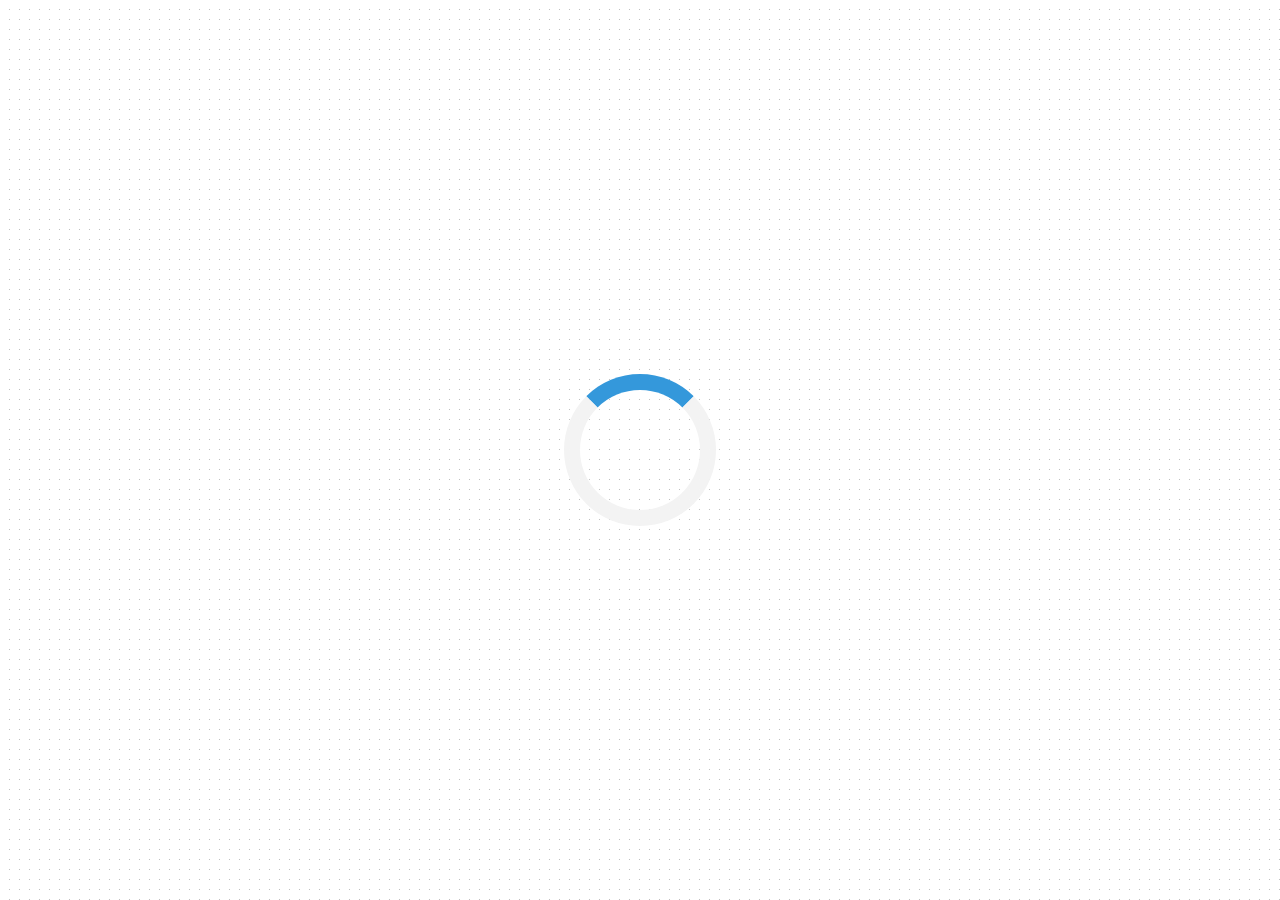
==== index.html @ 056f2ce5 "Update index.html" ====
<!DOCTYPE html>
<html>
  <head>
    <title>Duckexza</title>
    <script src="js/script.js"></script>
    <link rel="stylesheet" href="css/style.css">
    <link rel="stylesheet" href="https://fonts.googleapis.com/css2?family=Russo+One">
  </head>

  <body onload="Loading()">
    <div id="overlay"></div>
      <div id="loader"></div>
      <div style="display:none;" id="myDiv" class="animate-bottom">
        <h2 class="titulo">Duckexza</h2>
    </div>    
</body>
</html>
---- css/style.css ----
body {
  background: url("imgs/bckgd_body.png");
}
html, body, h2, #hero, #overlay {
  font-family: 'Russo One';
  height: 100%;
  width: 100%;
  min-height: 100%;
  min-width: 100%;
  margin: 0;
  padding: 0;
}

#hero { background: url(https://s3.amazonaws.com/uploads.hipchat.com/21309/369069/P3rXUVfLuQGvv7N/bw.jpg) no-repeat center center fixed; 
  -webkit-background-size: cover;
  -moz-background-size: cover;
  -o-background-size: cover;
  background-size: cover;
    }

#overlay { 
  -o-animation: colorcycle 20s infinite;
  -moz-animation: colorcycle20s infinite;
  -webkit-animation: colorcycle 20s infinite;
  animation: colorcycle 20s infinite; 
  -ms-filter: "progid:DXImageTransform.Microsoft.Alpha(Opacity=50)";
  filter: alpha(opacity=50);
  -moz-opacity: 0.5;
  -khtml-opacity: 0.5;
  opacity: 0.5;
  position: absolute;
}


@-o-keyframes colorcycle {
  0%   {background: #a24de3;}
  25%  {background: #00aeff;}
  50%  {background: #f45a4a;}
  75%  {background: #4fd1cd;}
  100% {background: #a24de3;}
}

@-moz-keyframes colorcycle {
  0%   {background: #a24de3;}
  25%  {background: #00aeff;}
  50%  {background: #f45a4a;}
  75%  {background: #4fd1cd;}
  100% {background: #a24de3;}
}

@-webkit-keyframes colorcycle {
  0%   {background: #a24de3;}
  25%  {background: #00aeff;}
  50%  {background: #f45a4a;}
  75%  {background: #4fd1cd;}
  100% {background: #a24de3;}
}

@keyframes colorcycle {
  0%   {background: #a24de3;}
  25%  {background: #00aeff;}
  50%  {background: #f45a4a;}
  75%  {background: #4fd1cd;}
  100% {background: #a24de3;}
}

/* Center the loader */
#loader {
  position: absolute;
  left: 50%;
  top: 50%;
  z-index: 1;
  width: 120px;
  height: 120px;
  margin: -76px 0 0 -76px;
  border: 16px solid #f3f3f3;
  border-radius: 50%;
  border-top: 16px solid #3498db;
  -webkit-animation: spin 2s linear infinite;
  animation: spin 2s linear infinite;
}

@-webkit-keyframes spin {
  0% { -webkit-transform: rotate(0deg); }
  100% { -webkit-transform: rotate(360deg); }
}

@keyframes spin {
  0% { transform: rotate(0deg); }
  100% { transform: rotate(360deg); }
}

/* Add animation to "page content" */
.animate-bottom {
  position: relative;
  -webkit-animation-name: animatebottom;
  -webkit-animation-duration: 1s;
  animation-name: animatebottom;
  animation-duration: 1s
}

@-webkit-keyframes animatebottom {
  from { bottom:-100px; opacity:0 } 
  to { bottom:0px; opacity:1 }
}

@keyframes animatebottom { 
  from{ bottom:-100px; opacity:0 } 
  to{ bottom:0; opacity:1 }
}

#myDiv {
  display: none;
  text-align: center;
  padding-top: 35px;
  opacity: 1;
}
.titulo {
    font-size: 50px;
}
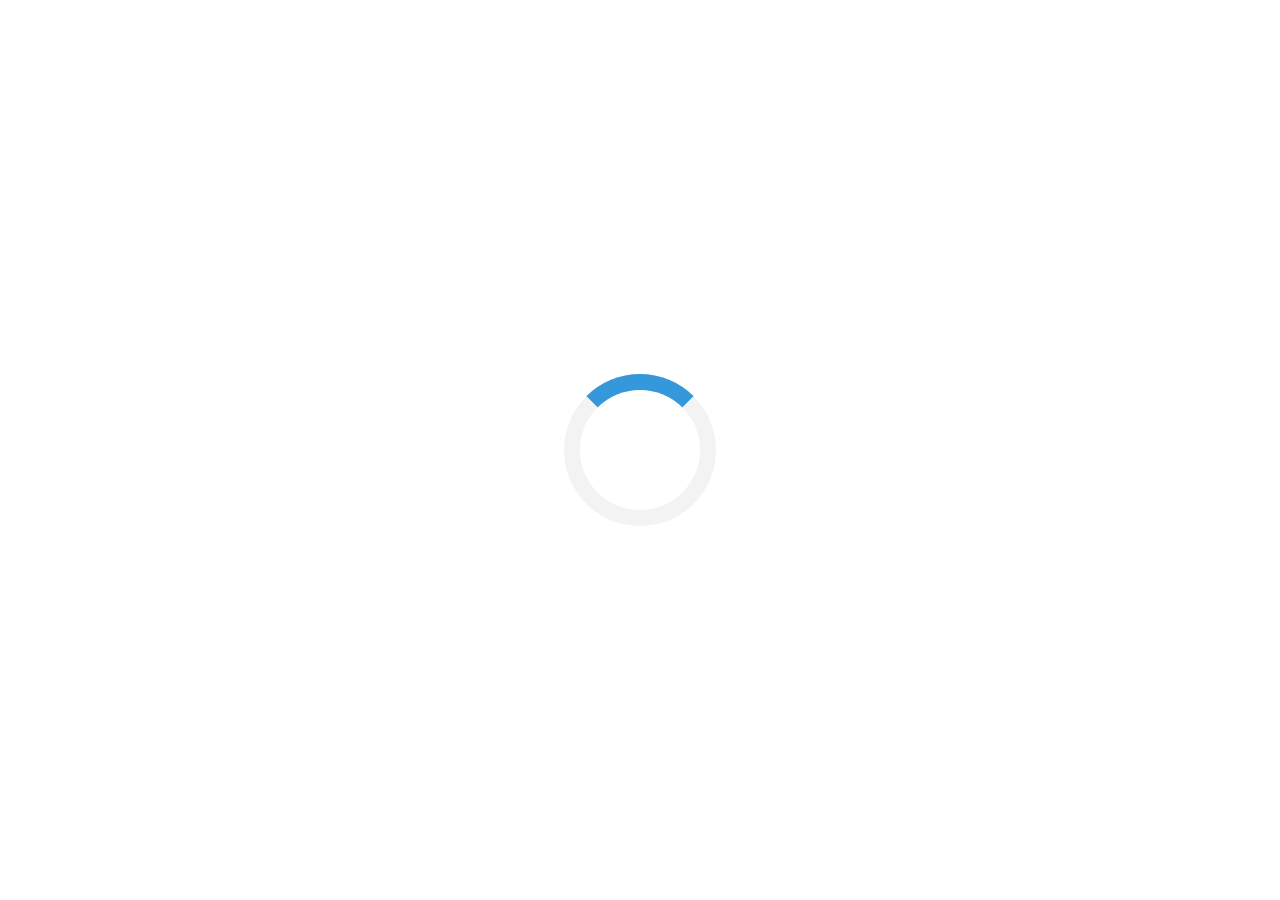
==== commit 9bb588e7: "Update index.html" ====
--- a/index.html
+++ b/index.html
@@ -8,6 +8,7 @@
   </head>
 
   <body onload="Loading()">
+    <div id="bg"></div>
     <div id="overlay"></div>
       <div id="loader"></div>
       <div style="display:none;" id="myDiv" class="animate-bottom">
--- a/css/style.css
+++ b/css/style.css
@@ -1,6 +1,24 @@
-body {
+#bg {
   background: url("imgs/bckgd_body.png");
+  animation: shake 0.5s;
+  /* When the animation is finished, start again */
+  animation-iteration-count: infinite;
 }
+
+@keyframes shake {
+  0% { transform: translate(1px, 1px) rotate(0deg); }
+  10% { transform: translate(-1px, -2px) rotate(-1deg); }
+  20% { transform: translate(-3px, 0px) rotate(1deg); }
+  30% { transform: translate(3px, 2px) rotate(0deg); }
+  40% { transform: translate(1px, -1px) rotate(1deg); }
+  50% { transform: translate(-1px, 2px) rotate(-1deg); }
+  60% { transform: translate(-3px, 1px) rotate(0deg); }
+  70% { transform: translate(3px, 1px) rotate(-1deg); }
+  80% { transform: translate(-1px, -1px) rotate(1deg); }
+  90% { transform: translate(1px, 2px) rotate(0deg); }
+  100% { transform: translate(1px, -2px) rotate(-1deg); }
+}
+
 html, body, h2, #hero, #overlay {
   font-family: 'Russo One';
   height: 100%;
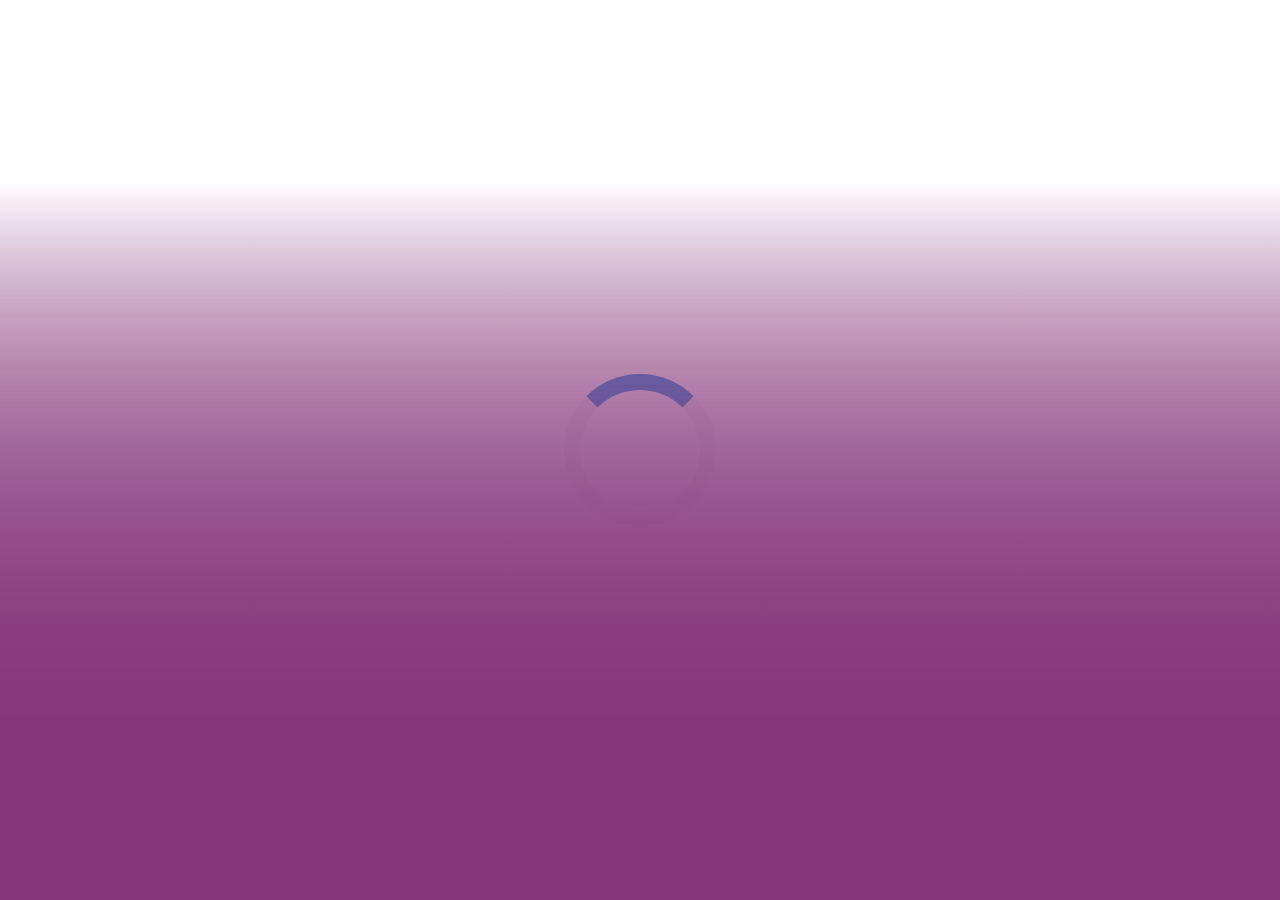
==== commit 239cd316: "Update index.html" ====
--- a/index.html
+++ b/index.html
@@ -8,7 +8,17 @@
   </head>
 
   <body onload="Loading()">
-    <div id="bg"></div>
+    <div class="waveWrapper waveAnimation">
+      <div class="waveWrapperInner bgTop">
+        <div class="wave waveTop" style="background-image: url('http://front-end-noobs.com/jecko/img/wave-top.png')"></div>
+      </div>
+      <div class="waveWrapperInner bgMiddle">
+        <div class="wave waveMiddle" style="background-image: url('http://front-end-noobs.com/jecko/img/wave-mid.png')"></div>
+      </div>
+      <div class="waveWrapperInner bgBottom">
+        <div class="wave waveBottom" style="background-image: url('http://front-end-noobs.com/jecko/img/wave-bot.png')"></div>
+      </div>
+    </div>
     <div id="overlay"></div>
       <div id="loader"></div>
       <div style="display:none;" id="myDiv" class="animate-bottom">
--- a/css/style.css
+++ b/css/style.css
@@ -1,22 +1,84 @@
+@keyframes move_wave {
+    0% {
+        transform: translateX(0) translateZ(0) scaleY(1)
+    }
+    50% {
+        transform: translateX(-25%) translateZ(0) scaleY(0.55)
+    }
+    100% {
+        transform: translateX(-50%) translateZ(0) scaleY(1)
+    }
+}
+.waveWrapper {
+    overflow: hidden;
+    position: absolute;
+    left: 0;
+    right: 0;
+    bottom: 0;
+    top: 0;
+    margin: auto;
+}
+.waveWrapperInner {
+    position: absolute;
+    width: 100%;
+    overflow: hidden;
+    height: 100%;
+    bottom: -1px;
+    background-image: linear-gradient(to top, #86377b 20%, #27273c00 80%);
+}
+.bgTop {
+    z-index: 15;
+    opacity: 0.5;
+}
+.bgMiddle {
+    z-index: 10;
+    opacity: 0.75;
+}
+.bgBottom {
+    z-index: 5;
+}
+.wave {
+    position: absolute;
+    left: 0;
+    width: 200%;
+    height: 100%;
+    background-repeat: repeat no-repeat;
+    background-position: 0 bottom;
+    transform-origin: center bottom;
+}
+.waveTop {
+    background-size: 50% 100px;
+}
+.waveAnimation .waveTop {
+  animation: move-wave 3s;
+   -webkit-animation: move-wave 3s;
+   -webkit-animation-delay: 1s;
+   animation-delay: 1s;
+}
+.waveMiddle {
+    background-size: 50% 120px;
+}
+.waveAnimation .waveMiddle {
+    animation: move_wave 10s linear infinite;
+}
+.waveBottom {
+    background-size: 50% 100px;
+}
+.waveAnimation .waveBottom {
+    animation: move_wave 15s linear infinite;
+}
+
+
+
+
+
+
+
+
+
+
 #bg {
   background: url("imgs/bckgd_body.png");
-  animation: shake 0.5s;
-  /* When the animation is finished, start again */
-  animation-iteration-count: infinite;
-}
-
-@keyframes shake {
-  0% { transform: translate(1px, 1px) rotate(0deg); }
-  10% { transform: translate(-1px, -2px) rotate(-1deg); }
-  20% { transform: translate(-3px, 0px) rotate(1deg); }
-  30% { transform: translate(3px, 2px) rotate(0deg); }
-  40% { transform: translate(1px, -1px) rotate(1deg); }
-  50% { transform: translate(-1px, 2px) rotate(-1deg); }
-  60% { transform: translate(-3px, 1px) rotate(0deg); }
-  70% { transform: translate(3px, 1px) rotate(-1deg); }
-  80% { transform: translate(-1px, -1px) rotate(1deg); }
-  90% { transform: translate(1px, 2px) rotate(0deg); }
-  100% { transform: translate(1px, -2px) rotate(-1deg); }
 }
 
 html, body, h2, #hero, #overlay {
@@ -132,6 +194,7 @@
   text-align: center;
   padding-top: 35px;
   opacity: 1;
+    z-index: 99;
 }
 .titulo {
     font-size: 50px;
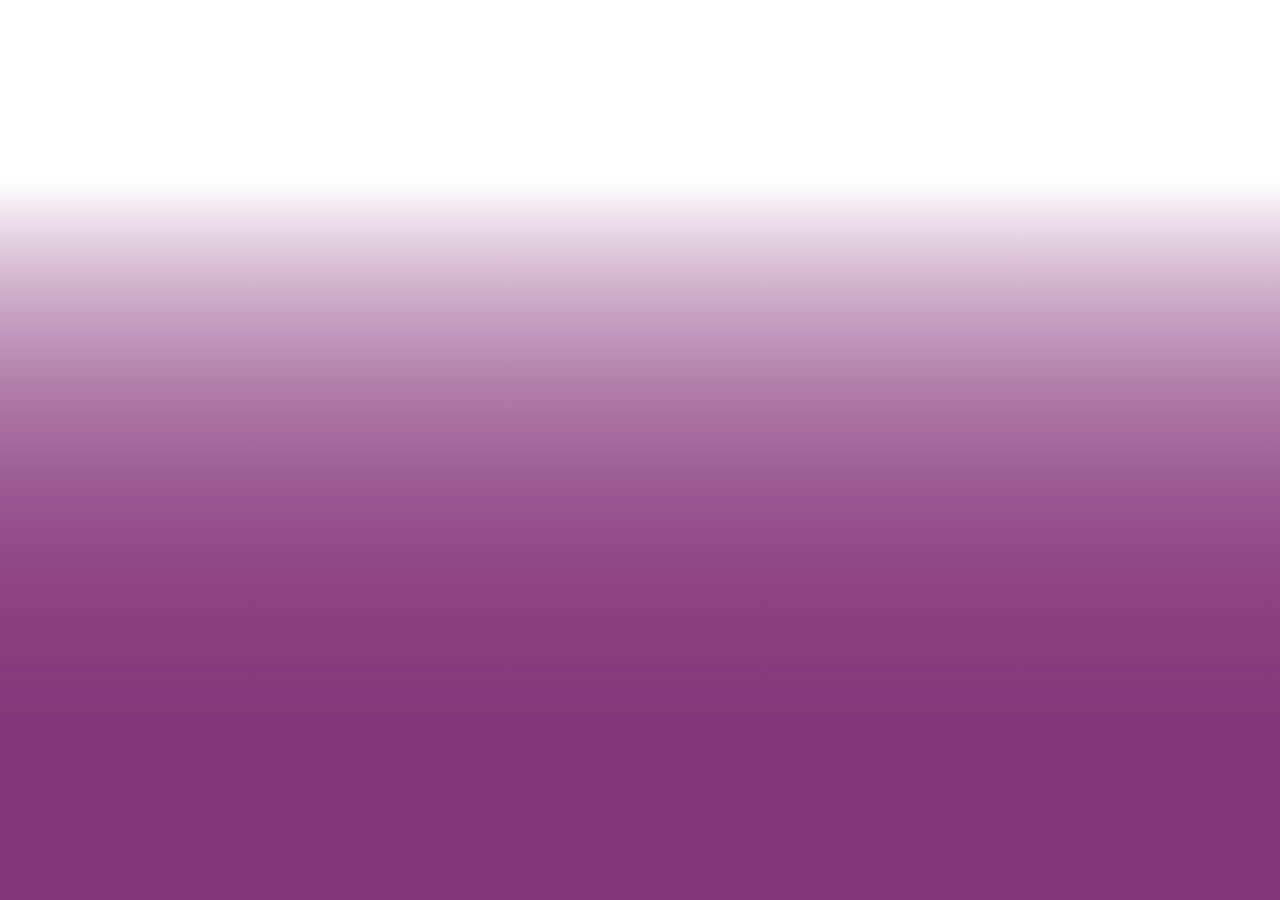
==== commit b21e365a: "Update index.html" ====
--- a/index.html
+++ b/index.html
@@ -20,7 +20,7 @@
       </div>
     </div>
     <div id="overlay"></div>
-      <div id="loader"></div>
+      <div class="lds-ellipsis"><div></div><div></div><div></div><div></div></div>
       <div style="display:none;" id="myDiv" class="animate-bottom">
         <h2 class="titulo">Duckexza</h2>
     </div>    
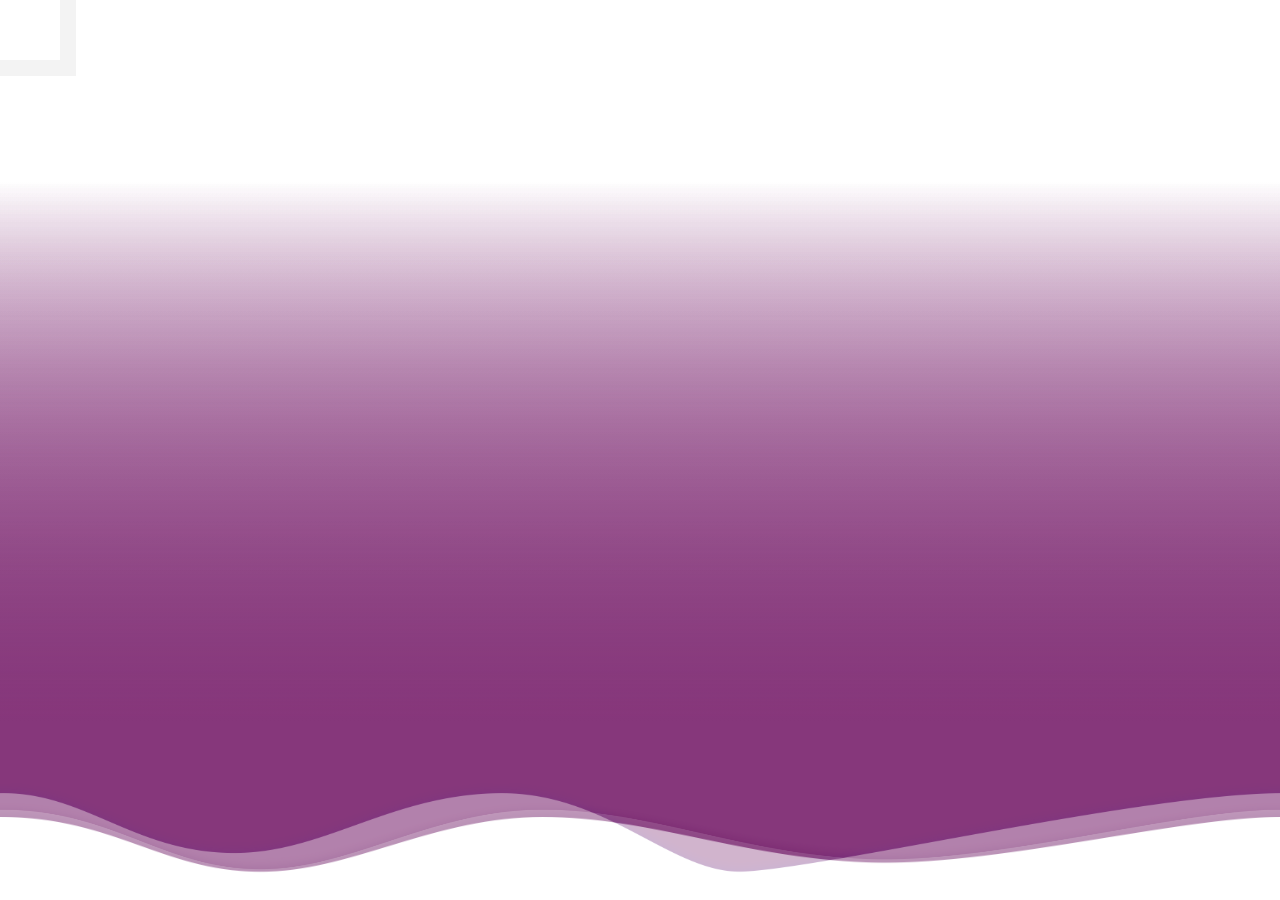
==== commit 9c9d647a: "Update index.html" ====
--- a/index.html
+++ b/index.html
@@ -10,17 +10,17 @@
   <body onload="Loading()">
     <div class="waveWrapper waveAnimation">
       <div class="waveWrapperInner bgTop">
-        <div class="wave waveTop" style="background-image: url('http://front-end-noobs.com/jecko/img/wave-top.png')"></div>
+        <div class="wave waveTop" style="background-image: url('css/imgs/wave-top.png')"></div>
       </div>
       <div class="waveWrapperInner bgMiddle">
-        <div class="wave waveMiddle" style="background-image: url('http://front-end-noobs.com/jecko/img/wave-mid.png')"></div>
+        <div class="wave waveMiddle" style="background-image: url('css/imgs//wave-mid.png')"></div>
       </div>
       <div class="waveWrapperInner bgBottom">
-        <div class="wave waveBottom" style="background-image: url('http://front-end-noobs.com/jecko/img/wave-bot.png')"></div>
+        <div class="wave waveBottom" style="background-image: url('css/imgs//wave-bot.png')"></div>
       </div>
     </div>
     <div id="overlay"></div>
-      <div class="lds-ellipsis"><div></div><div></div><div></div><div></div></div>
+      <div id="loader"><div class="lds-ellipsis"><div></div><div></div><div></div><div></div></div></div>
       <div style="display:none;" id="myDiv" class="animate-bottom">
         <h2 class="titulo">Duckexza</h2>
     </div>    
--- a/css/style.css
+++ b/css/style.css
@@ -112,6 +112,13 @@
 }
 
 
+
+
+
+
+
+
+
 @-o-keyframes colorcycle {
   0%   {background: #a24de3;}
   25%  {background: #00aeff;}
@@ -146,16 +153,14 @@
 
 /* Center the loader */
 #loader {
-  position: absolute;
-  left: 50%;
+    left: 50%;
   top: 50%;
   z-index: 1;
   width: 120px;
   height: 120px;
   margin: -76px 0 0 -76px;
   border: 16px solid #f3f3f3;
-  border-radius: 50%;
-  border-top: 16px solid #3498db;
+     border-top: 16px solid #3498db;
   -webkit-animation: spin 2s linear infinite;
   animation: spin 2s linear infinite;
 }
@@ -168,6 +173,85 @@
 @keyframes spin {
   0% { transform: rotate(0deg); }
   100% { transform: rotate(360deg); }
+}
+
+
+
+
+
+
+
+
+
+
+
+
+
+
+
+
+
+
+
+
+
+
+
+
+.lds-ellipsis {
+  display: inline-block;
+  position: relative;
+  width: 80px;
+  height: 80px;
+}
+.lds-ellipsis div {
+  position: absolute;
+  top: 33px;
+  width: 13px;
+  height: 13px;
+  border-radius: 50%;
+  background: #fff;
+  animation-timing-function: cubic-bezier(0, 1, 1, 0);
+}
+.lds-ellipsis div:nth-child(1) {
+  left: 8px;
+  animation: lds-ellipsis1 0.6s infinite;
+}
+.lds-ellipsis div:nth-child(2) {
+  left: 8px;
+  animation: lds-ellipsis2 0.6s infinite;
+}
+.lds-ellipsis div:nth-child(3) {
+  left: 32px;
+  animation: lds-ellipsis2 0.6s infinite;
+}
+.lds-ellipsis div:nth-child(4) {
+  left: 56px;
+  animation: lds-ellipsis3 0.6s infinite;
+}
+@keyframes lds-ellipsis1 {
+  0% {
+    transform: scale(0);
+  }
+  100% {
+    transform: scale(1);
+  }
+}
+@keyframes lds-ellipsis3 {
+  0% {
+    transform: scale(1);
+  }
+  100% {
+    transform: scale(0);
+  }
+}
+@keyframes lds-ellipsis2 {
+  0% {
+    transform: translate(0, 0);
+  }
+  100% {
+    transform: translate(24px, 0);
+  }
 }
 
 /* Add animation to "page content" */
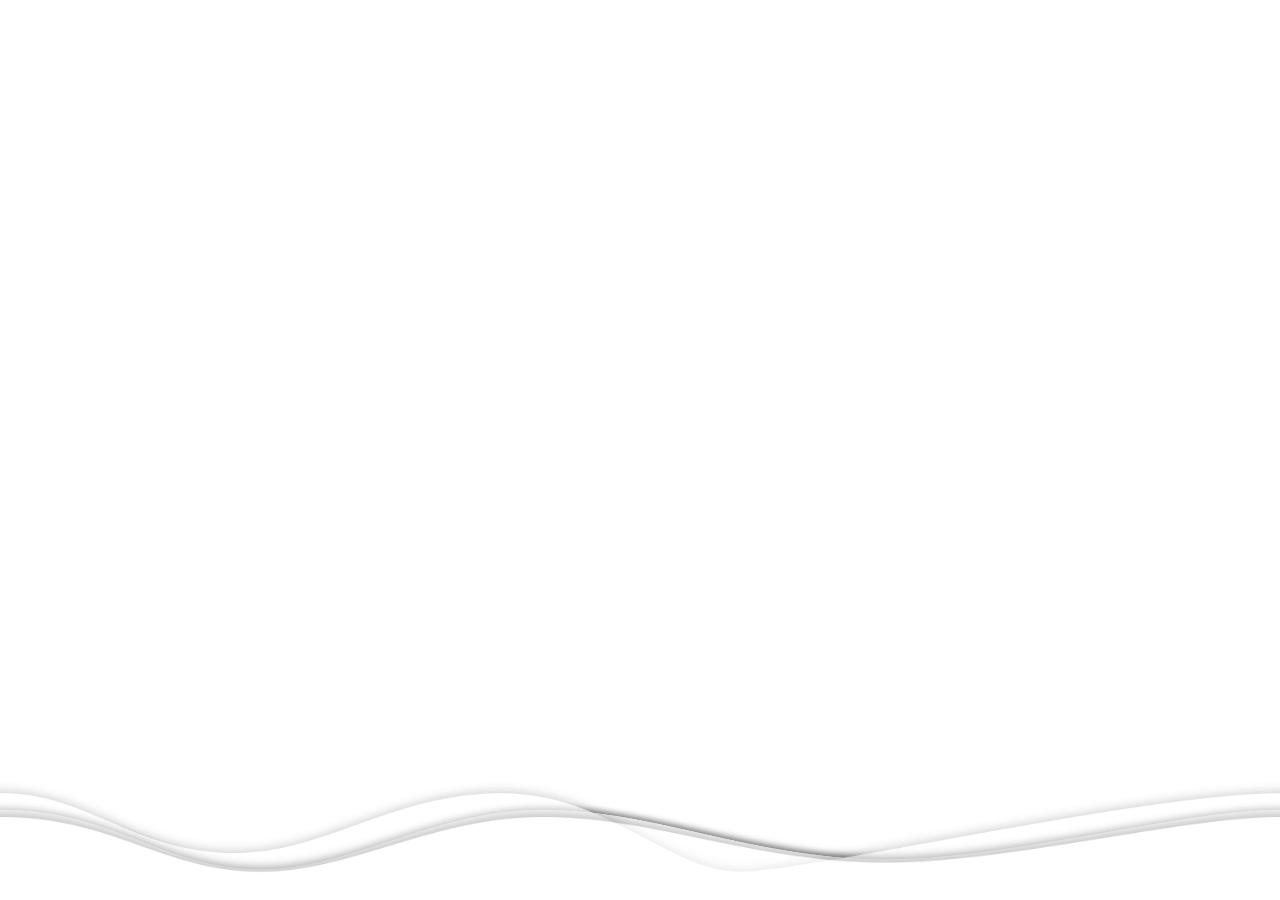
==== commit d715976f: "Update index.html" ====
--- a/index.html
+++ b/index.html
@@ -10,13 +10,13 @@
   <body onload="Loading()">
     <div class="waveWrapper waveAnimation">
       <div class="waveWrapperInner bgTop">
-        <div class="wave waveTop" style="background-image: url('css/imgs/wave-top.png')"></div>
+        <div class="wave waveTop" style="background-image: url('css/imgs/wave-top.png');filter: grayscale(100%);-webkit-filter: grayscale(100%);"></div>
       </div>
       <div class="waveWrapperInner bgMiddle">
-        <div class="wave waveMiddle" style="background-image: url('css/imgs//wave-mid.png')"></div>
+        <div class="wave waveMiddle" style="background-image: url('css/imgs//wave-mid.png');filter: grayscale(100%);-webkit-filter: grayscale(100%);"></div>
       </div>
       <div class="waveWrapperInner bgBottom">
-        <div class="wave waveBottom" style="background-image: url('css/imgs//wave-bot.png')"></div>
+        <div class="wave waveBottom" style="background-image: url('css/imgs//wave-bot.png');filter: grayscale(100%);-webkit-filter: grayscale(100%);"></div>
       </div>
     </div>
     <div id="overlay"></div>
--- a/css/style.css
+++ b/css/style.css
@@ -24,7 +24,6 @@
     overflow: hidden;
     height: 100%;
     bottom: -1px;
-    background-image: linear-gradient(to top, #86377b 20%, #27273c00 80%);
 }
 .bgTop {
     z-index: 15;
@@ -111,14 +110,6 @@
   position: absolute;
 }
 
-
-
-
-
-
-
-
-
 @-o-keyframes colorcycle {
   0%   {background: #a24de3;}
   25%  {background: #00aeff;}
@@ -153,27 +144,13 @@
 
 /* Center the loader */
 #loader {
-    left: 50%;
+  position: absolute;
+  left: 48%;
   top: 50%;
   z-index: 1;
-  width: 120px;
-  height: 120px;
-  margin: -76px 0 0 -76px;
-  border: 16px solid #f3f3f3;
-     border-top: 16px solid #3498db;
-  -webkit-animation: spin 2s linear infinite;
-  animation: spin 2s linear infinite;
-}
-
-@-webkit-keyframes spin {
-  0% { -webkit-transform: rotate(0deg); }
-  100% { -webkit-transform: rotate(360deg); }
-}
-
-@keyframes spin {
-  0% { transform: rotate(0deg); }
-  100% { transform: rotate(360deg); }
-}
+}
+
+
 
 
 
